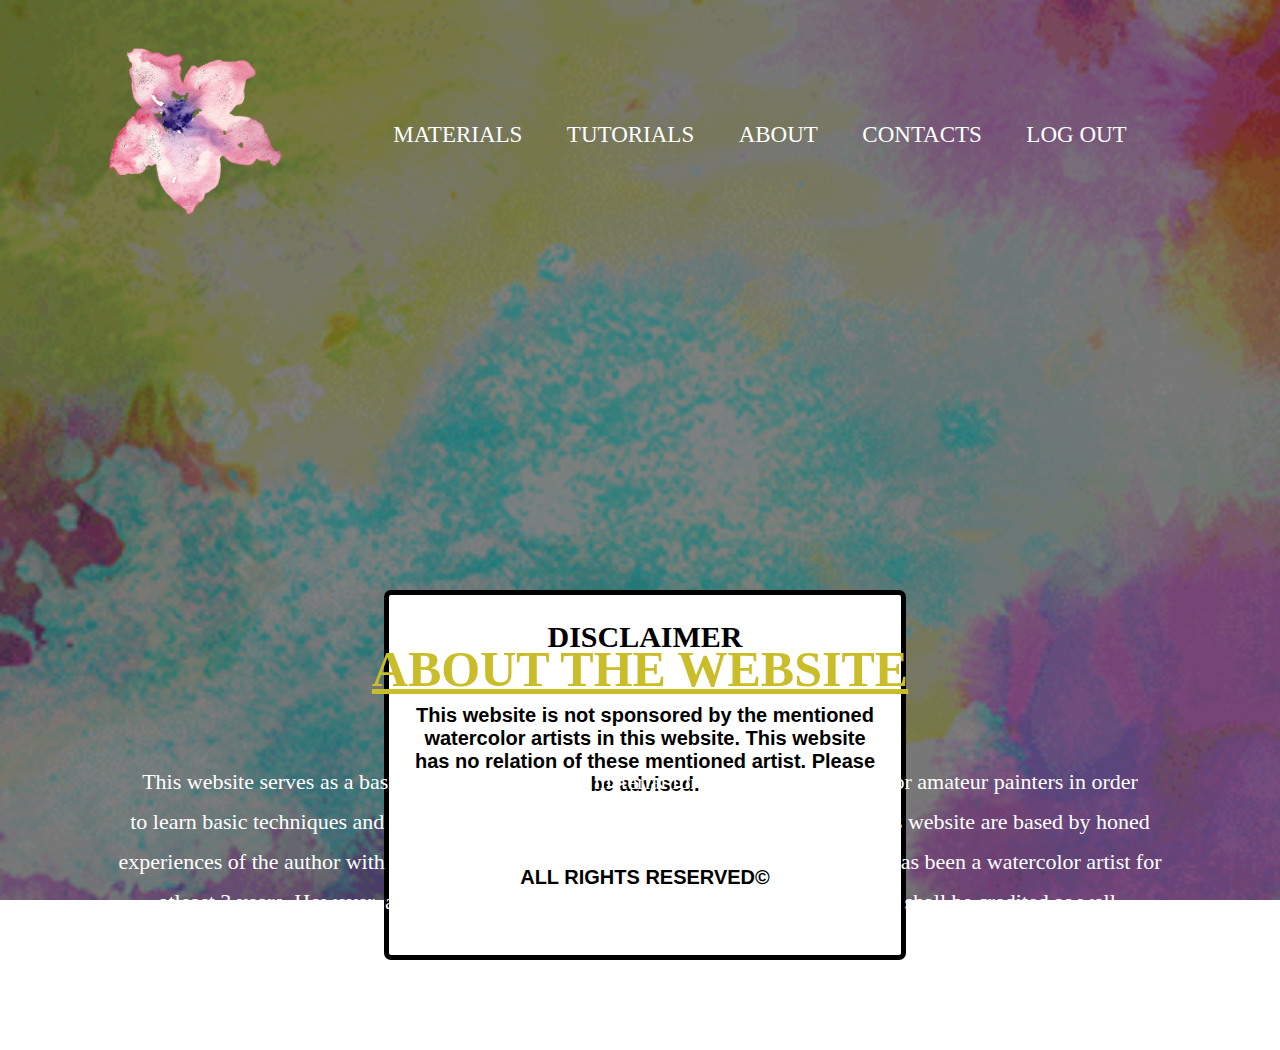
==== ABOUT.html @ ff2e880a "Add files via upload" ====
<html lang="en">
<head>
	<title>ABOUT THE AUTHOR</title>
	<link rel="stylesheet" href="style.css">
	<meta charset="utf-8">
</head>
	<style>
		.heading > p {
			padding: 30px 100px 0 100px;
			line-height: 40px;
		}
		.disclaimer {
			margin: 0 0 0 30%;
			height: 40%;
			width: 40%;
			justify-items: center;
			align-items: center;
			background-color: white;
			border-radius: 7px;
			border: 5px solid #000000;
			margin-top: 25%;
		}
		.disclaimer > h2 {
			font-family: Times New Roman;
			font-weight: bold;
			font-size: 30px;
			color: #000000;
			text-align: center;
		}
		.disclaimer > p {
			color: #000000;
			padding: 25px 25px 25px 25px;
			font-size: 20px;
			font-weight: bold;
			text-align: center;
		}
	</style>
<body>
	<div class="nav">
		<a href="FINALS INDEX.html">
			<img src="logo.png" class="logo" href="INDEX.html">
		</a>
		<ul>
			<li><a href="MATERIALS.html">MATERIALS<a/></li>
			<li><a href="TUTORIALS.html">TUTORIALS<a/></li>
			<li><a href="ABOUT.html">ABOUT<a/></li>
			<li><a href="CONTACTS.html">CONTACTS<a/></li>
			<li><a href="INDEX_LOGIN.html">LOG OUT<a/></li>
		</ul>
	</div>
	
	<div class="heading">
		<h1>ABOUT THE WEBSITE</h1>
		<p>This website serves as a basic educational learning material for watercolor beginners or amateur painters
		in order<br> to learn basic techniques and knowledge about the medium. All information seen in this website are
		based by honed experiences of the author with pure and/or genuine facts about the medium. The author has been
		a watercolor artist for atleast 3 years. However, all knowledge gathered by the author from different artists shall 
		be credited as well.</p><br><br><br><br>
	</div>
	
	<div class="disclaimer">
		<h2>DISCLAIMER</h2>
		<p>This website is not sponsored by the mentioned watercolor artists in this website. This website has no
		relation of these mentioned artist. Please be advised.</p>
		<p>ALL RIGHTS RESERVED©</p>
	</div><br><br><br><br><br>
</body>
</html>
---- style.css ----
body {
	margin: 0;
	padding: 0;
	font-family: 'Arial', serif;
	background-image: linear-gradient(rgba(0,0,0,0.5),rgba(0,0,0,0.5)),url('watercolor.gif');
	background-repeat: no-repeat;
	background-attachment: fixed;
	background-size: cover;
}
.nav {
	width: 85%;
	margin: auto;
	padding: 35px 0;
	display: flex;
	align-items: center;
	justify-content: space-between;
}
.logo {
	width: 200px;
	cursor: pointer;
}
.nav > ul > li {
	list-style: none;
	display: inline-block;
	margin: 0 20px;
	position: relative;
}
.nav > ul > li:after {
	content: '';
	height: 3px;
	width: 0;
	background: #CABD2A;
	position: absolute;
	left: 0;
	bottom: -9px;
	transition: 0.5s;
}
.nav > ul > li:hover:after {
	width: 100%;
}
.nav > ul > li > a {
	text-decoration: none;
	font-family: Times New Roman;
	font-size: 23px;
	color: #ffffff;
	text-transform: uppercase;
}
.heading {
	width: 100%;
	position: absolute;
	text-align: center;
	color: #ffffff;
}
.heading h1 {
	font-size: 50px;
	font-family: Times New Roman;
	font-weight: bold;
	margin-top: 50px;
	cursor: default;
	color: #CABD2A;
	text-decoration: underline;
}
.heading p {
	margin: auto;
	font-size: 22px;
	font-family: Times New Roman;
	cursor: default;
	line-height: 30px;
}
.heading h2 {
	font-size: 35px;
	font-family: Times New Roman;
	text-align: left;
	padding: 0 0 0 150px;
	color: #9E1313;
}
.heading h3 {
	text-align: left;
	padding: 0 0 0 150px;
	color: #06426A;
	font-size: 22px;
}
.heading img {
	width: 220px;
	float: left;
	padding: 0 0 0 150px;
}
button {
	width: 300px;
	padding: 15px 0;
	text-align: center;
	margin: 20px 10px;
	border-radius: 25px;
	font-weight: bold;
	font-size: 20px;
	border: 2px solid #CABD2A;
	background: transparent;
	color: #ffffff;
	cursor: pointer;
	position: relative;
	overflow: hidden;
}
span {
	background: #CABD2A;
	height: 100%;
	width: 0%;
	border-radius: 25px;
	position: absolute;
	left: 0;
	bottom: 0;
	z-index:-1;
	transition: 0.5s;
}
button:hover span {
	width: 100%;
}
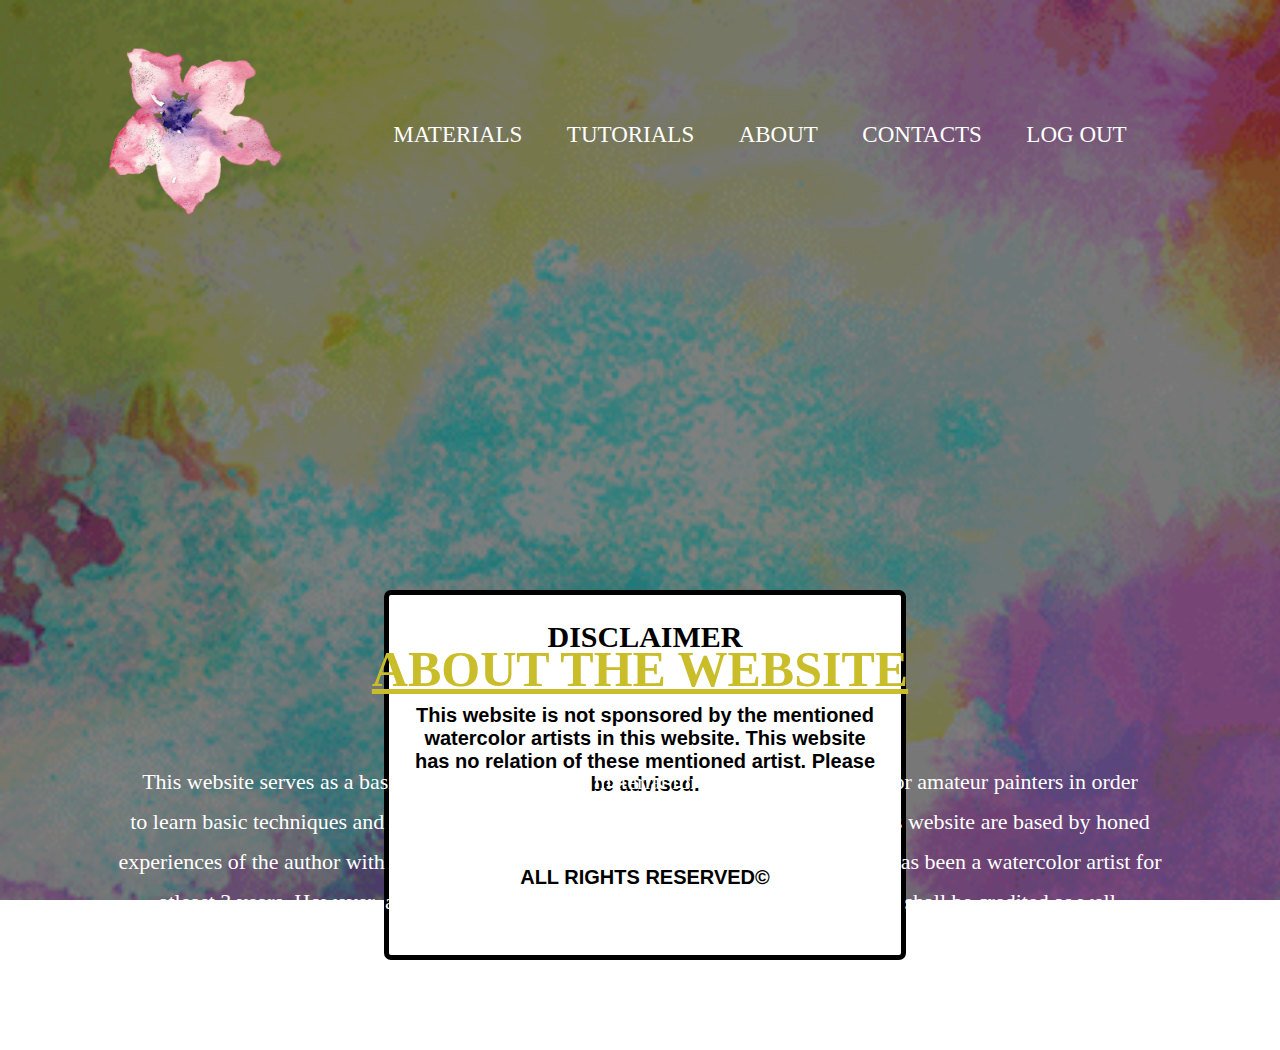
==== commit 6b03f23e: "File Index Uploaded" ====
--- a/ABOUT.html
+++ b/ABOUT.html
@@ -37,8 +37,8 @@
 	</style>
 <body>
 	<div class="nav">
-		<a href="FINALS INDEX.html">
-			<img src="logo.png" class="logo" href="INDEX.html">
+		<a href="INDEX.html">
+			<img src="logo.png" class="logo">
 		</a>
 		<ul>
 			<li><a href="MATERIALS.html">MATERIALS<a/></li>
